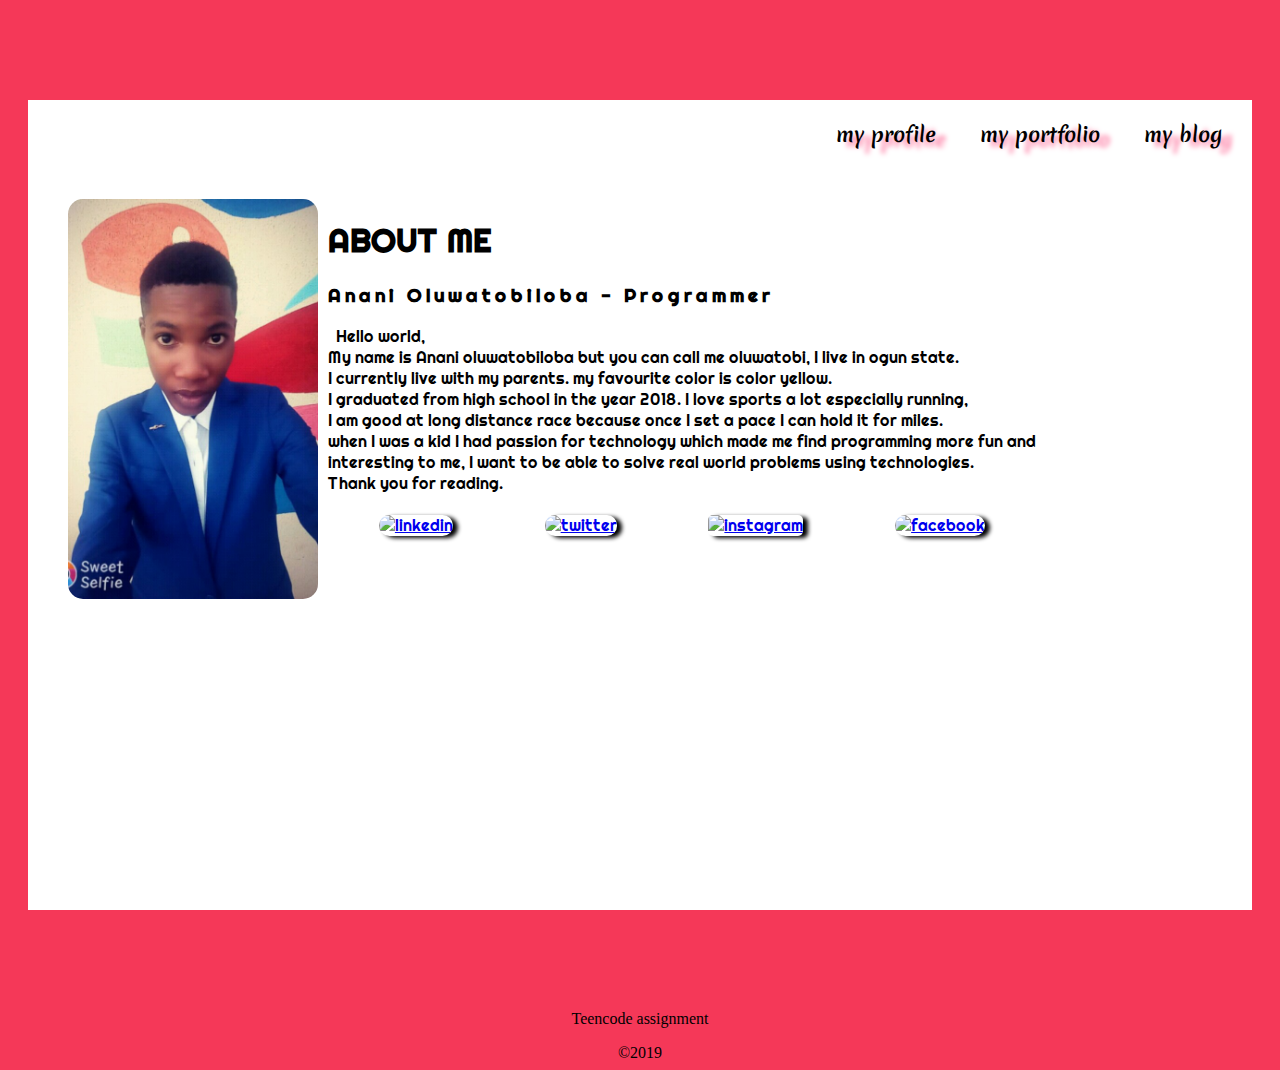
==== index.html @ d90f9565 "added all files" ====
<!DOCTYPE html>
<html lang="en">
<head>
    <meta charset="UTF-8">
    <meta name="viewport" content="width=device-width, initial-scale=1.0">
    <meta http-equiv="X-UA-Compatible" content="ie=edge">
    <link href="https://fonts.googleapis.com/css?family=Righteous" rel="stylesheet">
    <link href="https://fonts.googleapis.com/css?family=Merienda" rel="stylesheet">
    <link href="https://fonts.googleapis.com/css?family=Cookie" rel="stylesheet">
    <link rel="stylesheet" href="about-me.css">
    <title>About me page</title>
</head>
<body>
    <!--this is the white body content-->
    <div class="container">
    <!--this is the navigation container-->
      <div class="nav_container">
        <nav class=navigation>
          <ul>
            <li>
              <a href="#">my profile</a>
            </li>
            <li>
              <a href="#">my portfolio</a>
            </li>
            <li>
              <a href="#">my blog</a>
            </li>
          </ul>
      </nav>
     </div>
      <div class=body_container>
        <div class=body_img>
          <img src="anani.jpg" class="body_img" alt="Anani oluwatobi" height="400" width="250px">
        </div>
        <!--container for the body text-->
        <div class="body_text">
          <h1>ABOUT ME</h1>
          <h3 id="h3_name">Anani Oluwatobiloba - Programmer</h3>
          <div class="about_me">
            <p>
                &nbsp Hello world,
                <br>
                    My name is Anani oluwatobiloba but you can call me oluwatobi, I live in ogun state.
                <br>
                    I currently live with my parents. my favourite color is color yellow.
                <br>
                    I graduated from high school in the year 2018. I love sports a lot especially running,
                <br>
                    I am good at long distance race because once I set a pace I can hold it for miles.
                <br>
                    when I was a kid I had passion for technology which made me find programming more fun and
                <br>
                    interesting to me, I want to be able to solve real world problems using technologies.
                <br>
                       Thank you for reading.
                </p>
              </div>
              <!--container for social networks-->
              <div id="social_networks">
                <a href="https://www.linkedin.com/in/anani-oluwatobiloba">
                  <img src="http://www.logospng.com/images/3/linkedin-logo-black-and-white-newhairstylesformen2014com-3634.png" height="40" width="40px" class="linkedin" alt="linkedin">
                </a>
                <a href="https://twitter.com/Anani_oluwatobi">
                  <img src="https://image.flaticon.com/icons/png/512/23/23931.png" height="35" width="35px" class="twitter" alt="twitter">
                </a>
                <a href="https://instagram.com/Anani_oluwatobi">
                  <img src="https://encrypted-tbn0.gstatic.com/images?q=tbn:ANd9GcQCbzIlXEPz4UaDskoFuqAQmMTr4c5dymxLRc9W9wKOiTEBzY0X" height="35" width="35px" class="instagram" alt="instagram">
                </a>
                <a href="https://web.facebook.com/search/top/?q=anani%20oluwatobiloba&epa=SEARCH_BOX">
                  <img src="http://www.logospng.com/images/117/le-code-noir-117721.png" height="35" width="35px" class="facebook" alt="facebook">
                </a>
             </div>
           </div>
        </div>
    </div>
     <footer>
       <p>Teencode assignment</p>
        &copy2019
     </footer>
  </body>
</html>
---- about-me.css ----
body{
    background: rgb(245, 56, 88);
}
.container{
    max-width: 1500px;
    background-color: rgb(255, 255, 255);
    height: 90vh;
    margin-top: 100px;
    margin-right: 20px;
    margin-bottom: 100px;
    margin-left: 20px;
}
.nav_container{
    display: flex;
    justify-content: flex-end;
}
ul>li{
    font-weight: bold;
    font-size: 20px;
    font-family: 'Merienda', cursive;
    text-shadow: 10px 5px 5px rgb(253, 114, 156);
    list-style: none;
    display: inline-block;
}
ul>li>a{
    margin: 0px 20px 0px 20px;
    padding: 20px 0px 10px 0px;
    color: rgb(0, 0, 0);
    display: inline-block;
    text-decoration: none;
}
ul>li>a:hover{
    color: rgb(245, 56, 88);
    border-bottom: 3px solid rgb(245, 56, 88);
}
.navigation ul{
    margin: 0px 10px 0px 0px;
    padding: 0;
}
.body_container{
    display: flex;
    margin: 40px 40px 60px 40px;
}
.body_img{
    border-radius: 15px;
}
.body_text{
    padding-left: 10px;
    font-family: 'Righteous', cursive;
}
#h3_name{
    letter-spacing: 4px;
}
#social_networks{
    display: flex;
    justify-content: space-around;
    padding: 5px;
}
.linkedin{
    border-radius: 15px;
   box-shadow: 5px 2px 4px rgb(0, 0, 0);
}
.twitter{
    border-radius: 10px;
    box-shadow: 5px 2px 4px rgb(0, 0, 0);
}
.instagram{
    border-radius: 5px;
    box-shadow: 5px 2px 4px rgb(0, 0, 0);
}
.facebook{
    border-radius: 23px;
    box-shadow: 5px 2px 4px rgb(0, 0, 0);
}
footer{
    text-align: center;
}
@media all and (max-width: 1000px){
   .container{
       height: 120vh;
   }
}

@media all and (max-width: 600px){
    .container{
        height: 180vh;
    }
    .nav_container .navigation ul{
        display: flex;
       flex-direction: column;
    }
    .navigation ul{
        margin-right: 250px;
    }
    .body_container{
        flex-direction: column;
    }
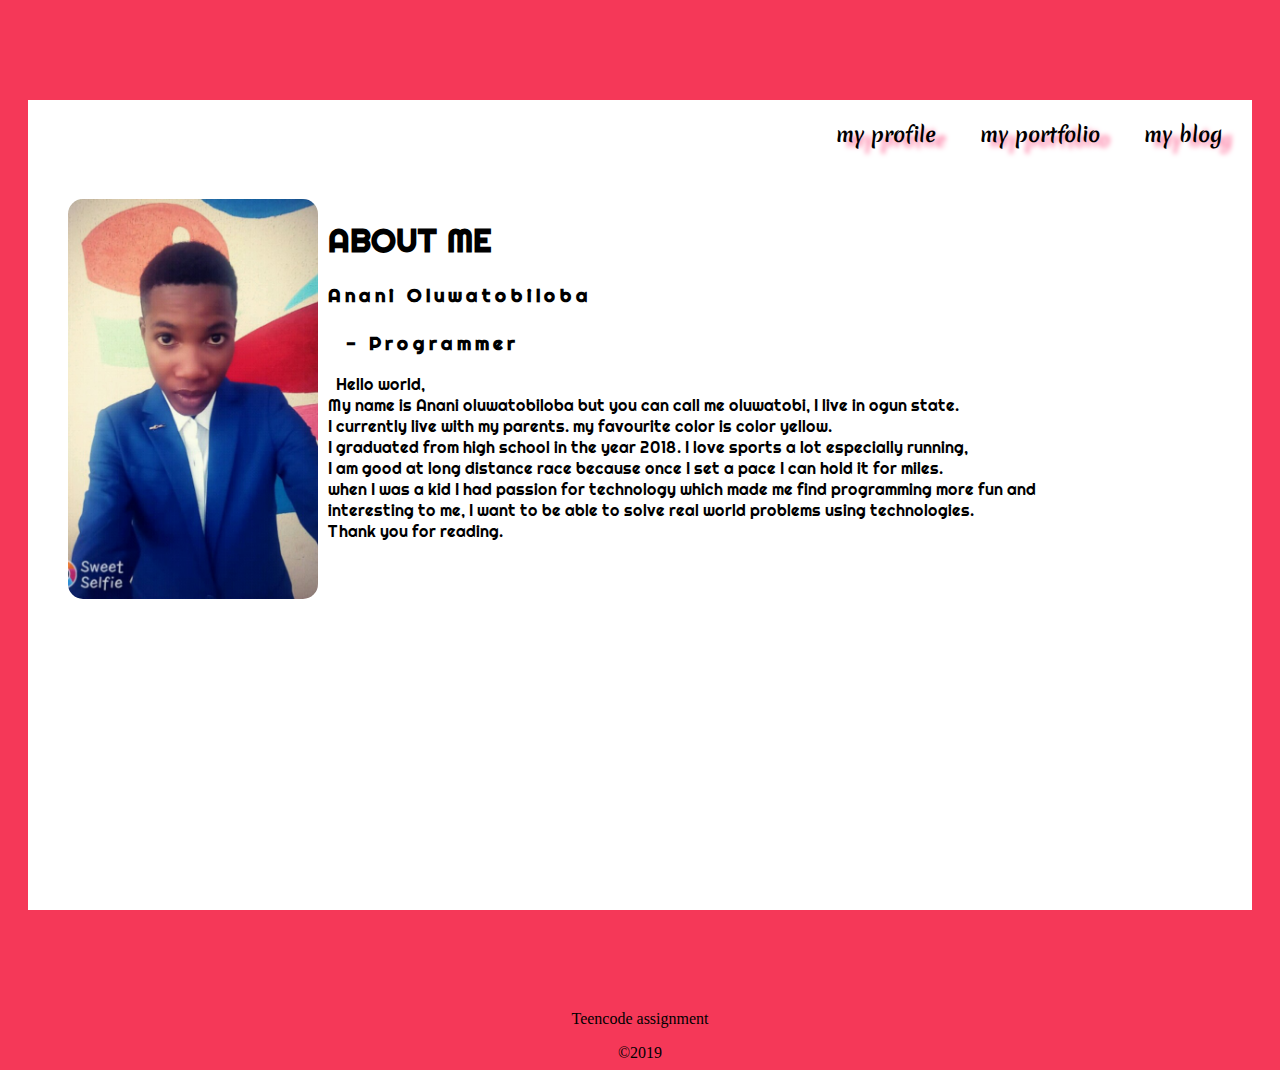
==== commit 5d9708fa: "added and modified logos" ====
--- a/index.html
+++ b/index.html
@@ -7,6 +7,7 @@
     <link href="https://fonts.googleapis.com/css?family=Righteous" rel="stylesheet">
     <link href="https://fonts.googleapis.com/css?family=Merienda" rel="stylesheet">
     <link href="https://fonts.googleapis.com/css?family=Cookie" rel="stylesheet">
+    <link rel="stylesheet" href="https://use.fontawesome.com/releases/v5.8.1/css/all.css" integrity="sha384-50oBUHEmvpQ+1lW4y57PTFmhCaXp0ML5d60M1M7uH2+nqUivzIebhndOJK28anvf" crossorigin="anonymous">
     <link rel="stylesheet" href="about-me.css">
     <title>About me page</title>
 </head>
@@ -36,8 +37,11 @@
         <!--container for the body text-->
         <div class="body_text">
           <h1>ABOUT ME</h1>
-          <h3 id="h3_name">Anani Oluwatobiloba - Programmer</h3>
-          <div class="about_me">
+          <h3 id="h3_name">Anani Oluwatobiloba &nbsp <span class="fas fa-user-check"></span>
+            <br>
+            <br>
+                &nbsp - Programmer</h3>
+           <div class="about_me">
             <p>
                 &nbsp Hello world,
                 <br>
@@ -58,17 +62,18 @@
               </div>
               <!--container for social networks-->
               <div id="social_networks">
+                </span>
                 <a href="https://www.linkedin.com/in/anani-oluwatobiloba">
-                  <img src="http://www.logospng.com/images/3/linkedin-logo-black-and-white-newhairstylesformen2014com-3634.png" height="40" width="40px" class="linkedin" alt="linkedin">
+                  <i class="fab fa-linkedin"></i>
                 </a>
                 <a href="https://twitter.com/Anani_oluwatobi">
-                  <img src="https://image.flaticon.com/icons/png/512/23/23931.png" height="35" width="35px" class="twitter" alt="twitter">
+                  <i class="fab fa-twitter-square"></i>
                 </a>
                 <a href="https://instagram.com/Anani_oluwatobi">
-                  <img src="https://encrypted-tbn0.gstatic.com/images?q=tbn:ANd9GcQCbzIlXEPz4UaDskoFuqAQmMTr4c5dymxLRc9W9wKOiTEBzY0X" height="35" width="35px" class="instagram" alt="instagram">
+                  <i class="fab fa-instagram"></i>
                 </a>
                 <a href="https://web.facebook.com/search/top/?q=anani%20oluwatobiloba&epa=SEARCH_BOX">
-                  <img src="http://www.logospng.com/images/117/le-code-noir-117721.png" height="35" width="35px" class="facebook" alt="facebook">
+                  <i class="fab fa-facebook"></i>
                 </a>
              </div>
            </div>
--- a/about-me.css
+++ b/about-me.css
@@ -48,6 +48,9 @@
     padding-left: 10px;
     font-family: 'Righteous', cursive;
 }
+.fa-user-check{
+    color: rgb(0, 0, 0);
+}
 #h3_name{
     letter-spacing: 4px;
 }
@@ -56,22 +59,14 @@
     justify-content: space-around;
     padding: 5px;
 }
-.linkedin{
-    border-radius: 15px;
-   box-shadow: 5px 2px 4px rgb(0, 0, 0);
+
+i.fas,
+  i.fab {
+    color: rgb(0, 0, 0);
+    font-size: 40px;
 }
-.twitter{
-    border-radius: 10px;
-    box-shadow: 5px 2px 4px rgb(0, 0, 0);
-}
-.instagram{
-    border-radius: 5px;
-    box-shadow: 5px 2px 4px rgb(0, 0, 0);
-}
-.facebook{
-    border-radius: 23px;
-    box-shadow: 5px 2px 4px rgb(0, 0, 0);
-}
+
+
 footer{
     text-align: center;
 }
@@ -95,3 +90,4 @@
     .body_container{
         flex-direction: column;
     }
+}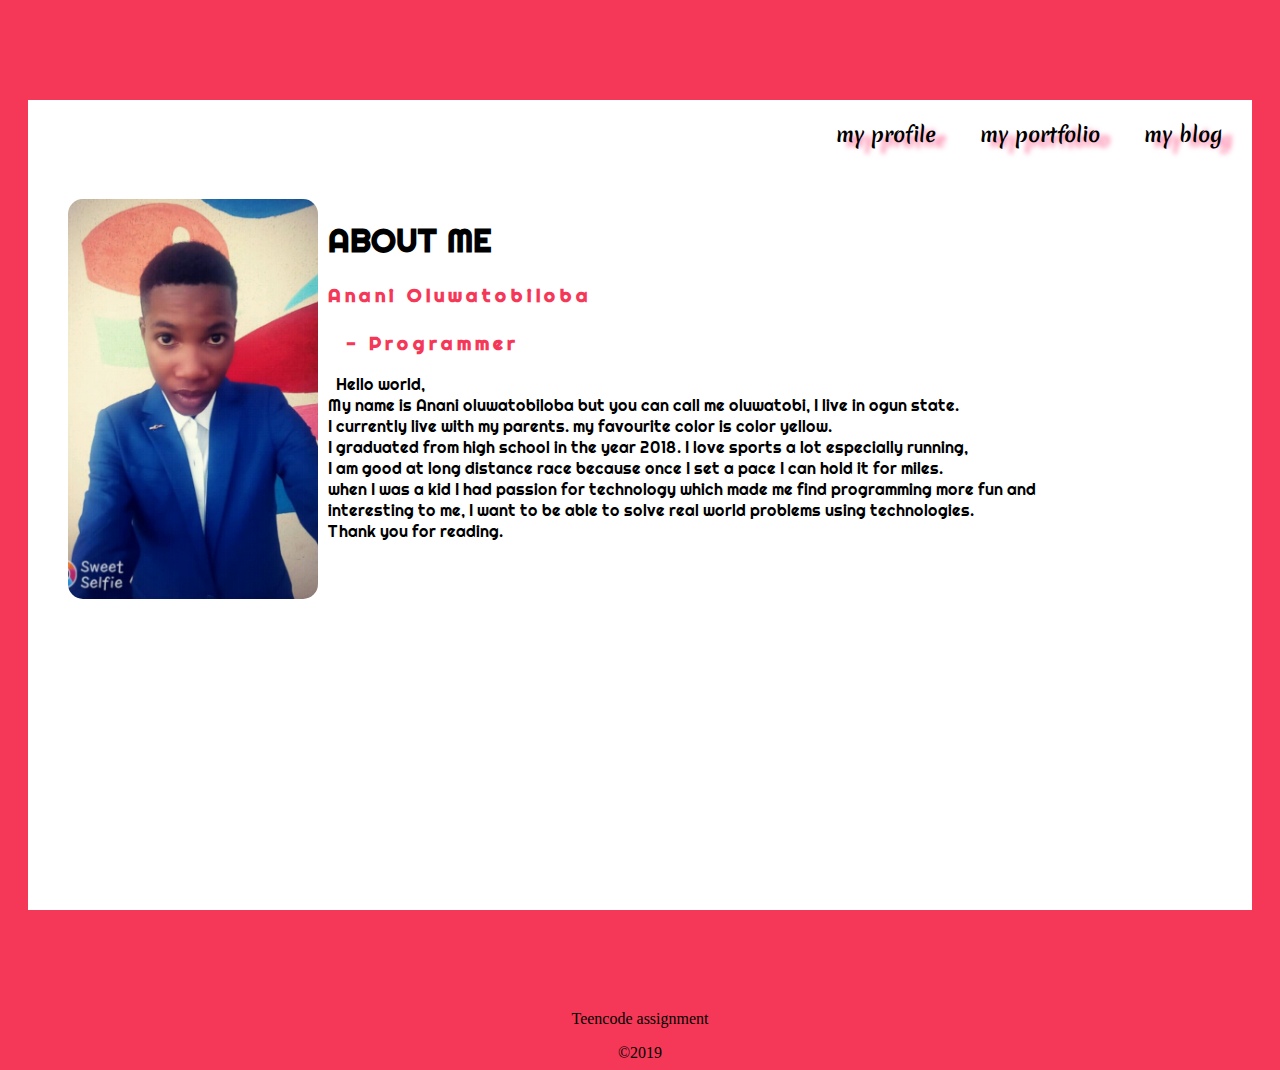
==== commit 32128fa6: "added new files" ====
--- a/index.html
+++ b/index.html
@@ -22,7 +22,7 @@
               <a href="#">my profile</a>
             </li>
             <li>
-              <a href="#">my portfolio</a>
+              <a href="portfolio.html">my portfolio</a>
             </li>
             <li>
               <a href="#">my blog</a>
--- a/about-me.css
+++ b/about-me.css
@@ -52,6 +52,7 @@
     color: rgb(0, 0, 0);
 }
 #h3_name{
+    color: rgb(245, 56, 88);
     letter-spacing: 4px;
 }
 #social_networks{
@@ -65,7 +66,6 @@
     color: rgb(0, 0, 0);
     font-size: 40px;
 }
-
 
 footer{
     text-align: center;
